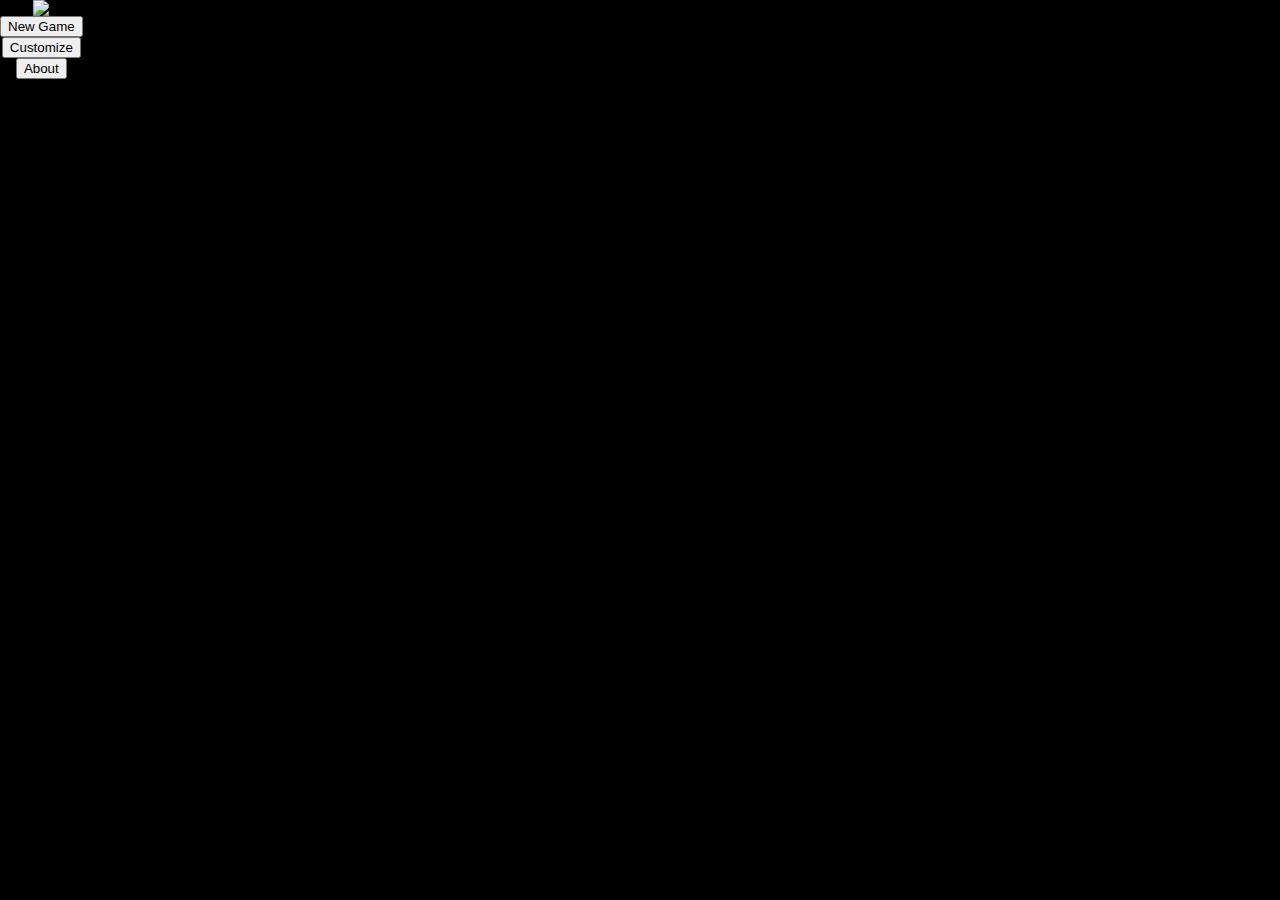
==== index.html @ cbd98a09 "Updated layout Started implementing different challenge for every day of the week." ====
<!DOCTYPE html>
<html lang="en">
<head>
    <meta charset="UTF-8">
    <meta name="viewport" content="width=device-width, initial-scale=1.0">
    <title>Space Treasure</title>
    <link rel = "stylesheet" href = "index.css">
</head>
<body>
    <div id = "holder">
                <div id = "titleScreen" class = "vAlign">
                    <img src = "img/player.png" >
                    <button id = "btnStart">New Game</button>
                    <button id = "btnCustom">Customize</button>
                    <button id = "btnAbout">About</button>
                </div>
                
                <div id="customScreen" class = "vAlign hiddendefault">
                    <button id = "customBack">Back</button>
                    <span><input type = "checkbox" checked id = "customCheck">Include Descriptions</span>
                    <textarea id="customInput"></textarea>
                    <button id = "customDoItButton">Apply</button>
                    <button id = "customGenerateButton">Generate Template</button>
                    <button id = "btnCustomStart">New Game</button>
                    <div id = "customOutput"></div>
                </div>

                <div id = "aboutScreen" class = "hiddendefault">
                    <div>
                        
                        <h3>Original Game</h3>
                        <p><a href = 'https://obscuritory.com/board/pirates-plunder/'>Pirate's Plunder</a> by Erin and Steve Pavlina</p>
                    </div>
                    <div>
                        <h3>This Game</h3>
                        <p> David Schriver &#169;2024</p>
                    </div>
                    <button id="aboutBack">Back</button>

                </div>

                
                <div id = "endScreen" class = "hiddendefault">
                    <img src = "img/win.png">
                    
                </div>

                <div id = "failScreen" class = "hiddendefault">
                    <img src = "img/fail.png">
                    
                </div>
                
                <table id = "tableArena" class = "hiddendefault">
                    <tr><td colspan = "11" rowspan="3" id = "letroutput"><span>&nbsp;</span></td></tr>
                </table>
                <div id = "playertray" class = "hiddendefault">
                    
                    <div class = "vAlignResponsive">

                    <div class = "vAlign">

                        <!--Weapon Buttons-->
                        <table id = "myHP" class = "healthbox">
                            <tr><th colspan = 10>Your HP</th></tr>
                            <tr><td id = "hp1" class = "hpheart">&nbsp;</td><td id = "hp2" class = "hpheart">&nbsp;</td><td id = "hp3" class = "hpheart">&nbsp;</td><td id = "hp4" class = "hpheart">&nbsp;</td><td id = "hp5" class = "hpheart">&nbsp;</td><td id = "hp6" class = "hpheart">&nbsp;</td><td id = "hp7" class = "hpheart">&nbsp;</td><td id = "hp8" class = "hpheart">&nbsp;</td><td id = "hp9" class = "hpheart">&nbsp;</td><td id = "hp10" class = "hpheart">&nbsp;</td></tr>
                            <tr><td id = "hp11" class = "hpheart">&nbsp;</td><td id = "hp12" class = "hpheart">&nbsp;</td><td id = "hp13" class = "hpheart">&nbsp;</td><td id = "hp14" class = "hpheart">&nbsp;</td><td id = "hp15" class = "hpheart">&nbsp;</td><td id = "hp16" class = "hpheart">&nbsp;</td><td id = "hp17" class = "hpheart">&nbsp;</td><td id = "hp18" class = "hpheart">&nbsp;</td><td id = "hp19" class = "hpheart">&nbsp;</td><td id = "hp20" class = "hpheart">&nbsp;</td></tr>
                        </table>

                        <div class = "hAlign">
                            <span id = "betahead" class = "treasurepic uisquares">
                                &nbsp;
                            </span>
                            
                            <span id = "johnsword" class = "treasurepic uisquares">
                                &nbsp;
                            </span>
                            
                            <span id = "quantumwrench" class = "treasurepic uisquares">
                                &nbsp;
                            </span>
                            
                            <span id = "unicornseye" class = "treasurepic uisquares">
                                &nbsp;
                            </span>
                        </div>
                        
                       
                    </div>
                    <!--HP-->
                    <div class = "vAlign">
                    
                        <table id = "theirHP" class = "healthbox">
                            <tr><th colspan = 10>Their HP</th></tr>
                            <tr><td id = "thp1">&nbsp;</td><td id = "thp2">&nbsp;</td><td id = "thp3">&nbsp;</td><td id = "thp4">&nbsp;</td><td id = "thp5">&nbsp;</td></tr>
                           
                        </table>

                        <div class = "hAlign">
                            <button id = "basicattack" class = "attackbtn uisquares">
                                <span id = "basicattacknum">&nbsp;</span>
                                </button>
                                <button id = "attack1" class = "attackbtn uisquares">
                                    <span id = "attack1num" class = "attacknum">1</span>
                                </button>
                                <button id = "attack2" class = "attackbtn uisquares">
                                    <span id = "attack2num" class = "attacknum">2</span>
                                </button>
                                <button id = "attack3" class = "attackbtn uisquares">
                                     <span id = "attack3num" class = "attacknum">3</span>
                                </button>
                                
                            
                        </div>

                 
                    
                    


                    </div>
                </div>
                    <div class = "justcenter">
                    
                    <button id = "btnReset">Reset</button>
                    </div>
                    
                </div>

        </div>
</body>
</html>

<script src = "params.js"></script>
<script src = "searchgridcore.js"></script>
<script src = "index.js"></script>
---- index.css ----
html
{
    background-color: black;
    font-family: 'Consolas','Verdana';
    color:white;
}

#holder
{
    display: flex;
    flex-direction: row;
    align-items:center;
    position:absolute;
    top: 0px;
    left: 0px;

}

#tableArena
{
    background-color: black;
}

#troutput
{
    color: white;
}

.tdGrid
{
    outline: 1px solid white;
    width: 75px;
    min-width: 75px;
    height: 75px;
    background-size: contain;
    background-repeat: no-repeat;
    background-image: url("img/Stars.png");
   
}
          
#playertray
{
    background-color: grey;
    width: 100%;
    align-self: stretch;
    padding: 1em;
}

#playertray div
{
    margin-top: 0.5em;
}

.hAlign
{
    display: flex;
    align-items: flex-start;
    justify-content: space-around;

}

.hAlignResponsive
{
    display: flex;
    align-items: flex-start;
    justify-content: space-around;
}


.vAlign
{
    display:flex;
    flex-direction:column;
    align-items:center;
}

.vAlignResponsive
{
    display:flex;
    flex-direction:column;
    
}


.treasurepic
{
    
    background-color: black;
    background-size:contain;
    background-repeat: no-repeat;

}

.justcenter
{
    text-align:center;
    width: 90%;
}

.fiftybyfifty
{
    width: 50px;
    height: 50px;
}

.uisquares
{
    width:50px;
    height:50px;
    display:block;
}

.attacknum
{
    color:white;
    text-shadow: 0 0 1px black, 0 0 1px black, 0 0 1px black, 0 0 1px black, 0 0 1px black, 0 0 1px black, 0 0 1px black, 0 0 1px black, 0 0 1px black, 0 0 1px black, 0 0 1px black, 0 0 1px black, 0 0 1px black;
    position:relative;
    bottom: 12px;
    left: 13px;
}

.attackSpan
{
    width: 90%;
}

.healthbox td
{
  width: 15px;
  height: 15px;
  margin: 0px;
  background-image: url("img/heartgone.png");
  background-size:contain;
  background-repeat: no-repeat;
 
}



.invisibledefault
{
    visibility: hidden;
}

.hiddendefault
{
    display:none;
}

.attackbtn
{
    background-size:contain;
    background-repeat: no-repeat;
}

#basicattack
{
    background-image: url("img/wpn1.png");
}

#attack1
{
    background-image: url("img/wpn2.png");
}

#attack2
{
    background-image: url("img/wpn3.png");
}

#attack3
{
    background-image: url("img/wpn4.png");
}

#letroutput
{
    background-color:black;
    color:white;
    min-height: 1em;
    /*Special thanks to JS_Riddler on stack overflow https://stackoverflow.com/questions/59830057/how-to-prevent-a-div-from-expanding-in-width*/
    /*width: 0px;*/
    /*min-width:95%;*/
    /*padding: 0.5em;*/
    /*height: 2em;*/
    /*margin:auto;*/
}

.neutral
{
    color:white;
}

.angry
{
    color: 	#FF5555;
}

.happy
{
    color:#55FF55;
}

.extrahappy
{
    color: 	#FFFF55;
}
.tutorial
{
    color: 	#55FFFF;
}

@media only screen and (orientation: portrait)
{
    #holder
    {
        display: flex;
        flex-direction: column;
    }

    .vAlignResponsive
    {
      flex-direction: row;  
      align-items: flex-start;
    justify-content: space-around;
    }

    #playertray
    {
        padding: 0px;
    }
}

@media only screen and (max-width: 1000px)
{
    .tdGrid
    {
        width: 50px;
        min-width: 50px;
        height: 50px;
    }

    .uisquares
    {
        width:30px;
        height:30px;
        display:block;
    }

    .attacknum
    {
        color:white;
        text-shadow: 0 0 1px black, 0 0 1px black, 0 0 1px black, 0 0 1px black, 0 0 1px black, 0 0 1px black, 0 0 1px black, 0 0 1px black, 0 0 1px black, 0 0 1px black, 0 0 1px black, 0 0 1px black, 0 0 1px black;
        position:relative;
        bottom: 6px;
        left: 7px;
    }
}

@media only screen and (max-width: 595px)
{
    .tdGrid
    {
        width: 25px;
        min-width: 25px;
        height: 25px;
    }

    #letroutput
    {
        min-height:3em;
        height:3em;
    }
}

/*Portrait vs landscape*/
@media only screen and (max-width: 1px)/*(orientation: portrait) 1100*/
    {
        #holder
        {
        
            flex-direction: column;
            align-items:center;
            width: 100%;
            margin:auto;
           
            
        }

        .tdGrid
        {
            width: 6.5vw;
            min-width: auto;
            height: 6.5vw;
        }

        #playertray
        {
            width:100%;
        }

        .fiftybyfifty
        {
            width: 30px;
            height: 30px;
        }

    }
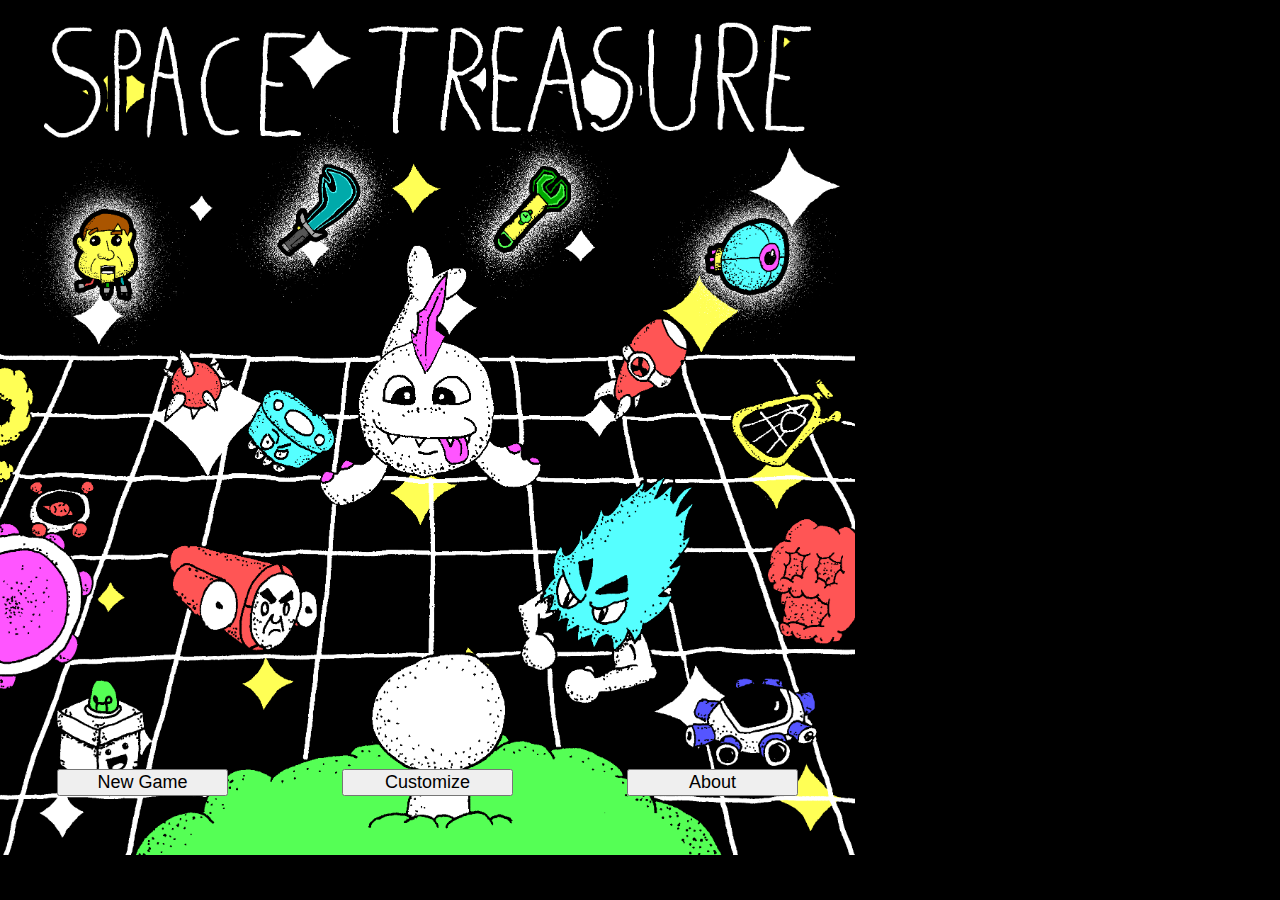
==== commit e310fed3: "Updated images for endscreen and weapon buttons." ====
--- a/index.html
+++ b/index.html
@@ -5,20 +5,32 @@
     <meta name="viewport" content="width=device-width, initial-scale=1.0">
     <title>Space Treasure</title>
     <link rel = "stylesheet" href = "index.css">
+    <style id = "JSGridPatch"></style>
 </head>
 <body>
     <div id = "holder">
-                <div id = "titleScreen" class = "vAlign">
-                    <img src = "img/player.png" >
+                
+                <div id = "titleScreen" class = "fillWindow">
+                    <div>
+                    <div class = "hAlign">
                     <button id = "btnStart">New Game</button>
                     <button id = "btnCustom">Customize</button>
                     <button id = "btnAbout">About</button>
+                    </div>
+                    <h3>&nbsp;</h3>
+                    </div>
                 </div>
                 
+                
                 <div id="customScreen" class = "vAlign hiddendefault">
+                    <h2>Make a Custom Game!</h2>
+                    <p>Click the "Generate Template" button to make the custom game template.</br>
+                    Play around with the numbers to customize.</br>
+                    Click the "Apply" button to deploy your custom game.</br>
+                    Made a satisfying game? Share it in <a href = "https://www.newgrounds.com/bbs/topic/1530051/2" target = "_blank">this thread</a>!</p>
                     <button id = "customBack">Back</button>
                     <span><input type = "checkbox" checked id = "customCheck">Include Descriptions</span>
-                    <textarea id="customInput"></textarea>
+                    <textarea id="customInput" cols="100" rows="25"></textarea>
                     <button id = "customDoItButton">Apply</button>
                     <button id = "customGenerateButton">Generate Template</button>
                     <button id = "btnCustomStart">New Game</button>
@@ -45,8 +57,8 @@
                     
                 </div>
 
-                <div id = "failScreen" class = "hiddendefault">
-                    <img src = "img/fail.png">
+                <div id = "failScreen" class = "hiddendefault fillWindow">
+                    &nbsp;
                     
                 </div>
                 
@@ -119,9 +131,11 @@
 
                     </div>
                 </div>
-                    <div class = "justcenter">
+                    <div class = "vAlignResponsive">
                     
                     <button id = "btnReset">Reset</button>
+                    <button id = "btnMenu">Menu</button>
+                    <span>Volume:<input type = "range" min = "0" max = "100" value = "50" id="volControl"></span>
                     </div>
                     
                 </div>
@@ -131,5 +145,6 @@
 </html>
 
 <script src = "params.js"></script>
+<script src = "sndwrangler.js"></script>
 <script src = "searchgridcore.js"></script>
 <script src = "index.js"></script>--- a/index.css
+++ b/index.css
@@ -16,6 +16,8 @@
 
 }
 
+
+
 #tableArena
 {
     background-color: black;
@@ -29,9 +31,9 @@
 .tdGrid
 {
     outline: 1px solid white;
-    width: 75px;
-    min-width: 75px;
-    height: 75px;
+    width: 8vh;
+    min-width: 8vh;
+    height: 8vh;
     background-size: contain;
     background-repeat: no-repeat;
     background-image: url("img/Stars.png");
@@ -210,36 +212,43 @@
     color: 	#55FFFF;
 }
 
-@media only screen and (orientation: portrait)
-{
-    #holder
-    {
-        display: flex;
-        flex-direction: column;
-    }
-
-    .vAlignResponsive
-    {
-      flex-direction: row;  
-      align-items: flex-start;
-    justify-content: space-around;
-    }
-
-    #playertray
-    {
-        padding: 0px;
-    }
+#titleScreen
+{
+    background-image: url(img/titlescreen.gif);
+    background-size: contain;
+    background-repeat: no-repeat;
+    display:flex;
+    flex-direction:column;
+    justify-content: flex-end;
+    
+    
+    
+}
+
+#failScreen
+{
+    background-image: url(img/fail.gif);
+    background-size: contain;
+    background-repeat: no-repeat;
+}
+
+#titleScreen button
+{
+    font-size:large;
+    min-width: 20%;
+}
+
+
+.fillWindow
+{
+    width: 95vh;
+    min-width: 95vh;
+    height: 95vh;
 }
 
 @media only screen and (max-width: 1000px)
 {
-    .tdGrid
-    {
-        width: 50px;
-        min-width: 50px;
-        height: 50px;
-    }
-
+    
     .uisquares
     {
         width:30px;
@@ -259,12 +268,7 @@
 
 @media only screen and (max-width: 595px)
 {
-    .tdGrid
-    {
-        width: 25px;
-        min-width: 25px;
-        height: 25px;
-    }
+ 
 
     #letroutput
     {
@@ -274,35 +278,44 @@
 }
 
 /*Portrait vs landscape*/
-@media only screen and (max-width: 1px)/*(orientation: portrait) 1100*/
-    {
-        #holder
-        {
+
+
+@media only screen and (orientation: portrait)
+{
+    #holder
+    {
+        display: flex;
+        flex-direction: column;
+        width:100%;
+    }
+
+    .vAlignResponsive
+    {
+      flex-direction: row;  
+      align-items: flex-start;
+    justify-content: space-around;
+    }
+
+
+
+    .tdGrid
+    {
+        width:8.2vw;
+        min-width:8.2vw;
+        height:8.2vw;
         
-            flex-direction: column;
-            align-items:center;
-            width: 100%;
-            margin:auto;
-           
-            
-        }
-
-        .tdGrid
-        {
-            width: 6.5vw;
-            min-width: auto;
-            height: 6.5vw;
-        }
-
-        #playertray
-        {
-            width:100%;
-        }
-
-        .fiftybyfifty
-        {
-            width: 30px;
-            height: 30px;
-        }
-
-    }+        
+    }
+
+    #playertray
+    {
+        padding: 0px;
+    }
+
+    .fillWindow
+    {
+        width: 95vw;
+        min-width: 95vw;
+        height: 95vw;
+    }
+}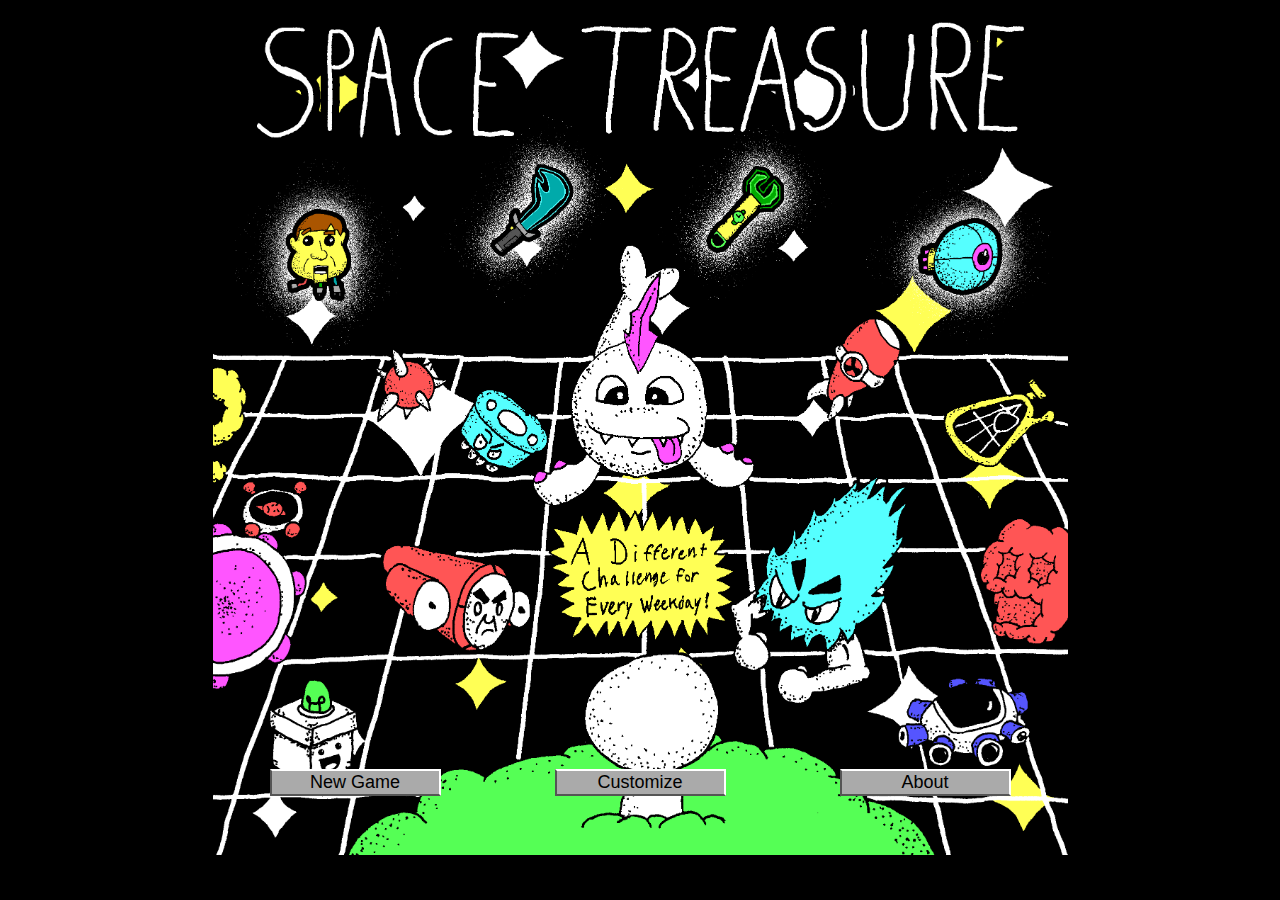
==== commit 5e8b760a: "Updated documentation. Finishing touches." ====
--- a/index.html
+++ b/index.html
@@ -10,19 +10,22 @@
 <body>
     <div id = "holder">
                 
-                <div id = "titleScreen" class = "fillWindow">
-                    <div>
-                    <div class = "hAlign">
-                    <button id = "btnStart">New Game</button>
-                    <button id = "btnCustom">Customize</button>
-                    <button id = "btnAbout">About</button>
+                    <div id = "titleScreenHolder" class = "screencenter">
+                        <span id = "titleScreen" class = "fillWindow">
+                            <div>
+                            <div class = "hAlign">
+                            <button id = "btnStart">New Game</button>
+                            <button id = "btnCustom">Customize</button>
+                            <button id = "btnAbout">About</button>
+                            </div>
+                            <h3>&nbsp;</h3>
+                            </div>
+                        </span>
                     </div>
-                    <h3>&nbsp;</h3>
-                    </div>
-                </div>
                 
                 
-                <div id="customScreen" class = "vAlign hiddendefault">
+                <div id = "customScreenHolder" class = "screencenter">
+                <div id="customScreen" class = "vAlign">
                     <h2>Make a Custom Game!</h2>
                     <p>Click the "Generate Template" button to make the custom game template.</br>
                     Play around with the numbers to customize.</br>
@@ -36,34 +39,49 @@
                     <button id = "btnCustomStart">New Game</button>
                     <div id = "customOutput"></div>
                 </div>
+                </div>
 
-                <div id = "aboutScreen" class = "hiddendefault">
+                <div id = "aboutScreenHolder" class = "screencenter">
+                <div id = "aboutScreen" >
+                    
+                    <div>
+                        <h3>Created By</h3>
+                        <p> David Schriver &#169;2024</p>
+                    </div>
+                    
+                    <div>
+                        <h3>Sound Effects</h3>
+                        <p>Derived from XOOM Webclip Empire</p>
+                    </div>
+
                     <div>
                         
-                        <h3>Original Game</h3>
+                        <h3>Inspiration</h3>
                         <p><a href = 'https://obscuritory.com/board/pirates-plunder/'>Pirate's Plunder</a> by Erin and Steve Pavlina</p>
                     </div>
-                    <div>
-                        <h3>This Game</h3>
-                        <p> David Schriver &#169;2024</p>
-                    </div>
+                    
                     <button id="aboutBack">Back</button>
 
                 </div>
-
-                
-                <div id = "endScreen" class = "hiddendefault">
-                    <img src = "img/win.png">
-                    
                 </div>
 
-                <div id = "failScreen" class = "hiddendefault fillWindow">
-                    &nbsp;
-                    
+                <div id="endScreenHolder" class = "screencenter">
+                    <div id = "endScreen" class = "fillWindow">
+                        &nbsp;
+                        
+                    </div>
+                </div>
+
+                <div id = "failScreenHolder" class = "screencenter">
+                    <div id = "failScreen" class = "fillWindow">
+                        &nbsp;
+                        
+                    </div>
                 </div>
                 
                 <table id = "tableArena" class = "hiddendefault">
-                    <tr><td colspan = "11" rowspan="3" id = "letroutput"><span>&nbsp;</span></td></tr>
+                    <tr><td colspan = "11" rowspan="3" id = "letroutput" ><span>&nbsp;</span></td></tr>
+                    
                 </table>
                 <div id = "playertray" class = "hiddendefault">
                     
--- a/index.css
+++ b/index.css
@@ -1,7 +1,7 @@
 html
 {
     background-color: black;
-    font-family: 'Consolas','Verdana';
+    font-family: 'Consolas','Verdana','arial';
     color:white;
 }
 
@@ -16,6 +16,16 @@
 
 }
 
+button
+{
+    background-color:#AAAAAA;
+    border-radius: 0px;
+    border-top: 2px solid white;
+    border-right: 2px solid white;
+    border-bottom: 2px solid #555555;
+    border-left: 2px solid #555555;
+
+}
 
 
 #tableArena
@@ -42,7 +52,7 @@
           
 #playertray
 {
-    background-color: grey;
+    background-color: black;
     width: 100%;
     align-self: stretch;
     padding: 1em;
@@ -232,6 +242,14 @@
     background-repeat: no-repeat;
 }
 
+#endScreen
+{
+    background-image: url(img/win.gif);
+    background-size: contain;
+    background-repeat: no-repeat;
+}
+
+
 #titleScreen button
 {
     font-size:large;
@@ -244,6 +262,14 @@
     width: 95vh;
     min-width: 95vh;
     height: 95vh;
+    
+}
+
+.screencenter
+{
+  
+    width: 100vw; min-width:95vw; margin:auto; display:flex; justify-content: center;
+    
 }
 
 @media only screen and (max-width: 1000px)
@@ -251,8 +277,8 @@
     
     .uisquares
     {
-        width:30px;
-        height:30px;
+        width:40px;
+        height:40px;
         display:block;
     }
 
